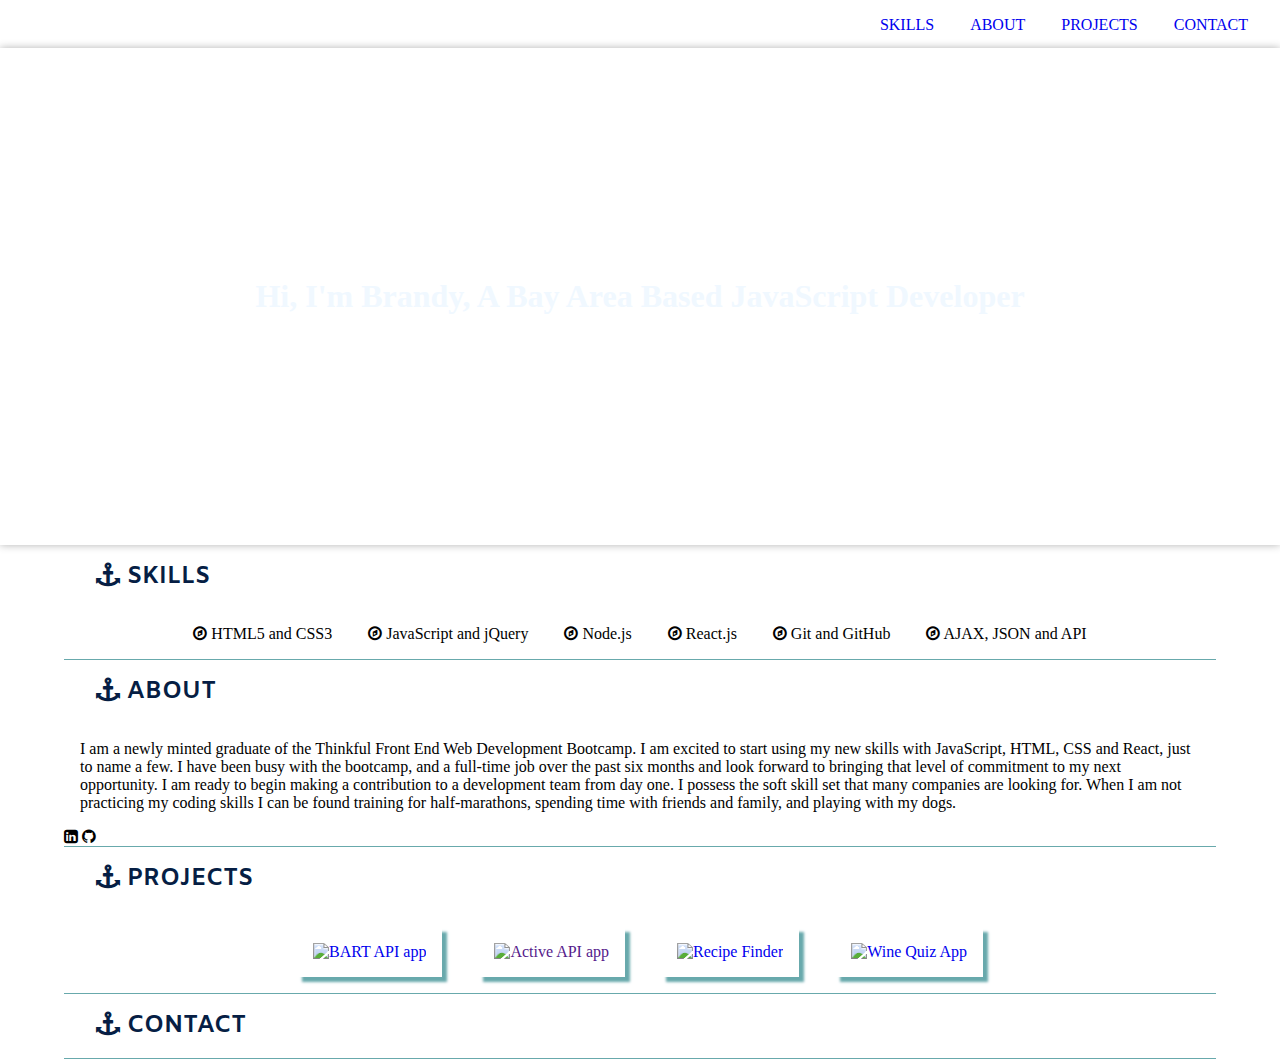
==== public/index.html @ 023e1855 "basic html and css added" ====
<!DOCTYPE html>
<html lang="en">

<head>
    <meta charset="UTF-8">
    <title>Brandy's Portfolio</title>
    <link rel="stylesheet" href="https://cdnjs.cloudflare.com/ajax/libs/font-awesome/4.7.0/css/font-awesome.css">
    <link href="https://fonts.googleapis.com/css?family=Amiko" rel="stylesheet">
    <link rel="stylesheet" href="styles.css">
</head>

<body>
    <header>
        <ul class="navBar">
            <li><a href="skills.asp">SKILLS</a></li>
            <li><a href="about.asp">ABOUT</a></li>
            <li><a href="projects.asp">PROJECTS</a></li>
            <li><a href="contact.asp">CONTACT</a></li>
        </ul>
    </header>
    <main>
        <section id="hero-area">
            <div class="container">
                <div class="row">
                    <div class="col-md-12 text-center">
                        <div class="block wow fadeInUp" data-wow-delay=".3s">
                            <!-- Slider -->
                            <section class="cd-intro">
                                <h1>Hi, I'm Brandy, A Bay Area Based JavaScript Developer</h1>
                            </section>
                            <!-- cd-intro -->
                            <!-- /.slider -->

                        </div>
                    </div>
                </div>
            </div>
        </section>
        <section class="skills">
            <h2><i class="fa fa-anchor" aria-hidden="true"></i> SKILLS</h2>
            <ul>
                <li> <i class="fa fa-compass" aria-hidden="true"></i> HTML5 and CSS3</li>
                <li> <i class="fa fa-compass" aria-hidden="true"></i> JavaScript and jQuery</li>
                <li> <i class="fa fa-compass" aria-hidden="true"></i> Node.js</li>
                <li> <i class="fa fa-compass" aria-hidden="true"></i> React.js</li>
                <li> <i class="fa fa-compass" aria-hidden="true"></i> Git and GitHub</li>
                <li> <i class="fa fa-compass" aria-hidden="true"></i> AJAX, JSON and API</li>
            </ul>
        </section>
        <section class="about">
            <h2><i class="fa fa-anchor" aria-hidden="true"></i> ABOUT</h2>
            <p>I am a newly minted graduate of the Thinkful Front End Web Development Bootcamp. I am excited to start using my new skills with JavaScript, HTML, CSS and React, just to name a few. I have been busy with the bootcamp, and a full-time job over the past six months and look forward to bringing that level of commitment to my next opportunity. I am ready to begin making a contribution to a development team from day one. I possess the soft skill set that many companies are looking for. When I am not practicing my coding skills I can be found training for half-marathons, spending time with friends and family, and playing with my dogs. </p>
            <div><i class="fa fa-linkedin-square" aria-hidden="true"></i> <i class="fa fa-github" aria-hidden="true"></i></div>
        </section>
        <section class="projects">
            <h2><i class="fa fa-anchor" aria-hidden="true"></i> PROJECTS</h2>

            <a href="https://final-capstone-bart-schedule.herokuapp.com/"><img src="/images/landing-page-no-results.png" alt="BART API app"></a>
            <a href=""><img src="/images/active-api.png" alt="Active API app"></a>
            <a href="https://brandylavoy.github.io/api-capstone-recipe/"><img src="/images/Yummly-API.png" alt="Recipe Finder"></a>
            <a href="https://brandylavoy.github.io/js-quiz-app/"><img src="/images/Quiz-app.png" alt="Wine Quiz App"></a>
        </section>

        <section class="contact">
            <h2><i class="fa fa-anchor" aria-hidden="true"></i> CONTACT</h2>
        </section>


    </main>
    <footer class="footer">
    </footer>
</body>

</html>
---- public/styles.css ----
* {
    margin: 0;
    padding: 0;
    border: 0;
    font-size: 100%;
    text-decoration: none;
    /*The box-sizing property is used to tell the browser what the sizing properties (width and height) should include border-box.*/
    box-sizing: border-box;
    /*reset Chrome user agent styles*/
    -webkit-margin-before: 0px;
    -webkit-margin-after: 0px;
    -webkit-margin-start: 0px;
    -webkit-margin-end: 0px;
    -webkit-padding-before: 0px;
    -webkit-padding-after: 0px;
    -webkit-padding-start: 0px;
    -webkit-padding-end: 0px;
    /*reset Firefox user agent styles*/
    -moz-margin-before: 0px;
    -moz-margin-after: 0px;
    -moz-margin-start: 0px;
    -moz-margin-end: 0px;
    -moz-padding-before: 0px;
    -moz-padding-after: 0px;
    -moz-padding-start: 0px;
    -moz-padding-end: 0px;
    /*reset Internet Explorer user agent styles*/
    -ms-margin-before: 0px;
    -ms-margin-after: 0px;
    -ms-margin-start: 0px;
    -ms-margin-end: 0px;
    -ms-padding-before: 0px;
    -ms-padding-after: 0px;
    -ms-padding-start: 0px;
    -ms-padding-end: 0px;
    /*reset Opera user agent styles*/
    -o-margin-before: 0px;
    -o-margin-after: 0px;
    -o-margin-start: 0px;
    -o-margin-end: 0px;
    -o-padding-before: 0px;
    -o-padding-after: 0px;
    -o-padding-start: 0px;
    -o-padding-end: 0px;
    font-family: 'Merriweather', serif;
}


/*Background Image*/


/*
html {
    background: rgba(0, 0, 0, 0) url("/public/images/vineyard-scape.jpg") no-repeat center center fixed;
    -webkit-background-size: cover;
    -moz-background-size: cover;
    -o-background-size: cover;
    background-size: cover;
}
*/

header ul.navBar {
    height: 3rem;
    text-align: right;
    padding: 1rem;
}

ul .navBar {
    list-style-type: none;
    margin: 0;
    padding: 1rem;
}

.navBar li {
    display: inline;
    text-align: right;
    margin: 1rem;
}

#hero-area {
    background: url(/images/vineyard-scape.jpg) no-repeat 50%;
    background-size: cover;
    background-attachment: fixed;
    padding: 230px 0;
    box-shadow: 0 0 8px rgba(0, 0, 0, 0.3);
    position: relative;
    text-align: center;
    max-height: 40rem;
}

.cd-intro h1 {
    font-size: 2rem;
    color: aliceblue;
}

section.skills,
.about,
.projects,
.contact {
    border-bottom: #68A9AC solid 1px;
    width: 90%;
    margin: 0 auto;
}

section.about p {
    padding: 1rem;
}

section h2 {
    font-family: 'Amiko', sans-serif;
    font-size: 1.5rem;
    color: #061E44;
    text-align: left;
    margin-left: 1rem;
    padding: 1rem;
}

section.skills ul {
    list-style-type: none;
    margin: 0;
    padding: 1rem;
    text-align: center;
}

section.skills ul li {
    display: inline;
    margin: 1rem;
}

section.projects {
    text-align: center;
}

section a img {
    height: 15rem;
    padding: 1rem;
    box-shadow: 5px 5px 2.5px #68A9AC;
    margin: 1rem;
}
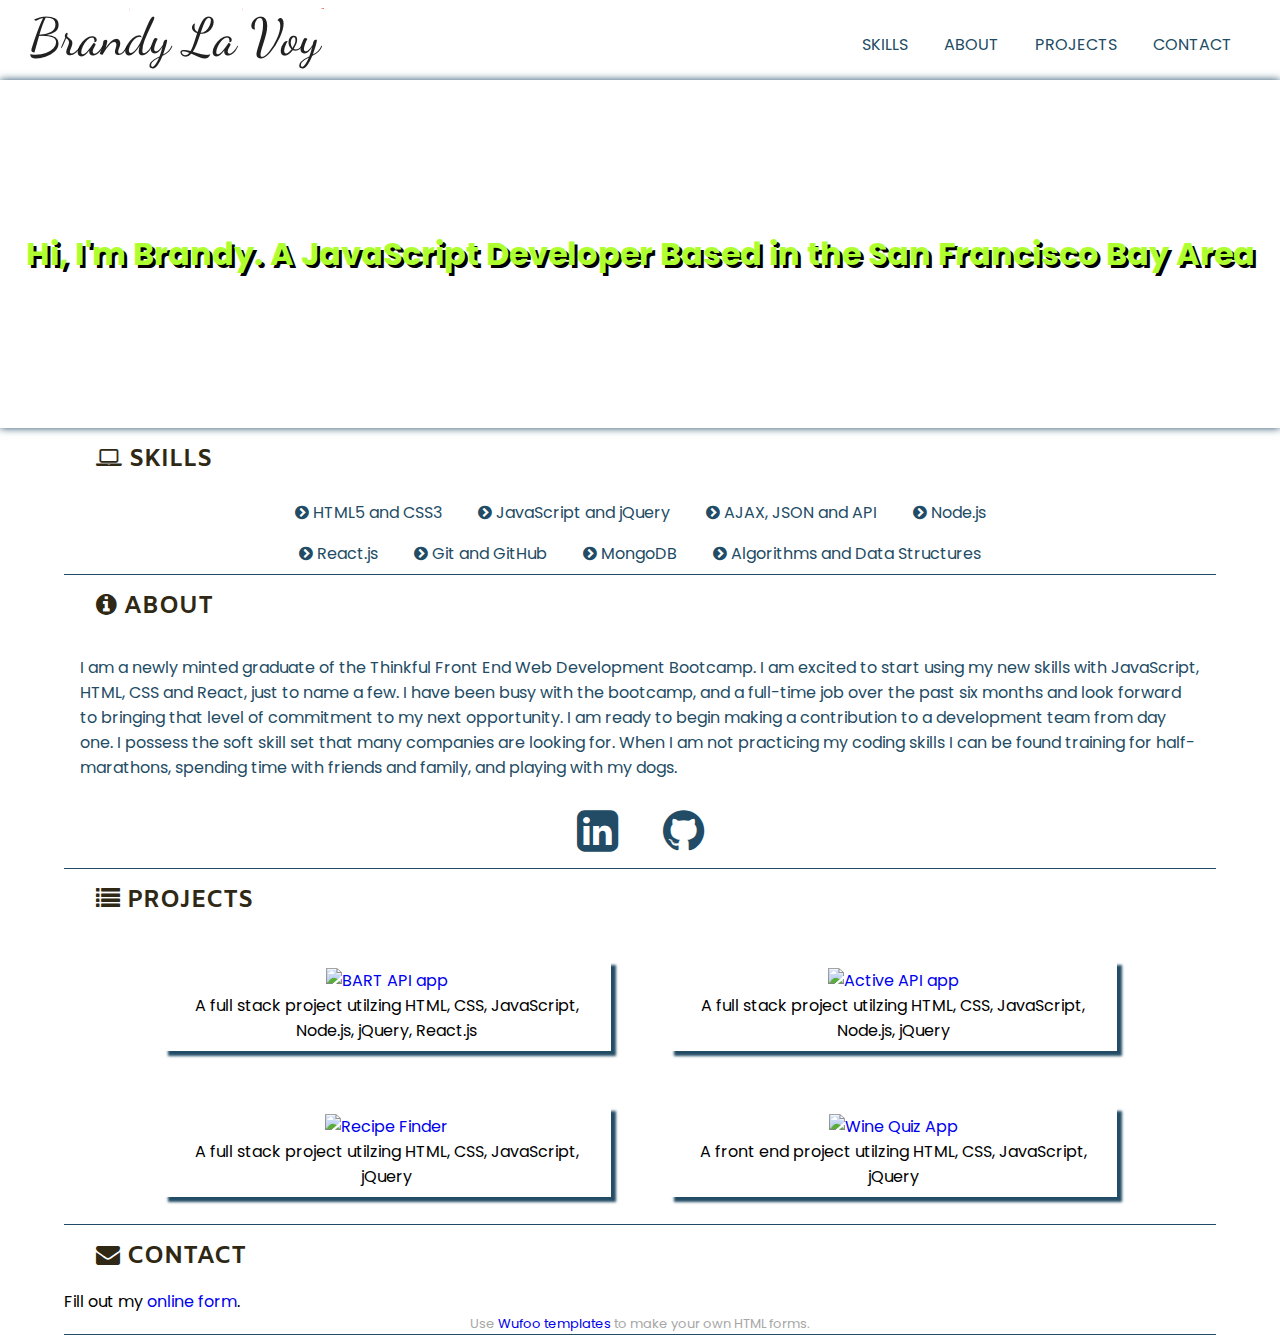
==== commit b1711b06: "contact form added, icons changed" ====
--- a/public/index.html
+++ b/public/index.html
@@ -6,16 +6,18 @@
     <title>Brandy's Portfolio</title>
     <link rel="stylesheet" href="https://cdnjs.cloudflare.com/ajax/libs/font-awesome/4.7.0/css/font-awesome.css">
     <link href="https://fonts.googleapis.com/css?family=Amiko" rel="stylesheet">
+    <link href="https://fonts.googleapis.com/css?family=Poppins" rel="stylesheet">
     <link rel="stylesheet" href="styles.css">
 </head>
 
 <body>
     <header>
+        <img src="images/logo.png" alt="Brandy La Voy">
         <ul class="navBar">
-            <li><a href="skills.asp">SKILLS</a></li>
-            <li><a href="about.asp">ABOUT</a></li>
-            <li><a href="projects.asp">PROJECTS</a></li>
-            <li><a href="contact.asp">CONTACT</a></li>
+            <li><a href="#skills">SKILLS</a></li>
+            <li><a href="#about">ABOUT</a></li>
+            <li><a href="#projects">PROJECTS</a></li>
+            <li><a href="#contact">CONTACT</a></li>
         </ul>
     </header>
     <main>
@@ -26,7 +28,7 @@
                         <div class="block wow fadeInUp" data-wow-delay=".3s">
                             <!-- Slider -->
                             <section class="cd-intro">
-                                <h1>Hi, I'm Brandy, A Bay Area Based JavaScript Developer</h1>
+                                <h1>Hi, I'm Brandy. A JavaScript Developer Based in the San Francisco Bay Area</h1>
                             </section>
                             <!-- cd-intro -->
                             <!-- /.slider -->
@@ -36,33 +38,98 @@
                 </div>
             </div>
         </section>
-        <section class="skills">
-            <h2><i class="fa fa-anchor" aria-hidden="true"></i> SKILLS</h2>
+        <section class="skills" id="skills">
+            <h2><i class="fa fa-laptop" aria-hidden="true"></i> SKILLS</h2>
             <ul>
-                <li> <i class="fa fa-compass" aria-hidden="true"></i> HTML5 and CSS3</li>
-                <li> <i class="fa fa-compass" aria-hidden="true"></i> JavaScript and jQuery</li>
-                <li> <i class="fa fa-compass" aria-hidden="true"></i> Node.js</li>
-                <li> <i class="fa fa-compass" aria-hidden="true"></i> React.js</li>
-                <li> <i class="fa fa-compass" aria-hidden="true"></i> Git and GitHub</li>
-                <li> <i class="fa fa-compass" aria-hidden="true"></i> AJAX, JSON and API</li>
+                <li> <i class="fa fa-chevron-circle-right" aria-hidden="true"></i> HTML5 and CSS3</li>
+                <li> <i class="fa fa-chevron-circle-right" aria-hidden="true"></i> JavaScript and jQuery</li>
+                <li> <i class="fa fa-chevron-circle-right" aria-hidden="true"></i> AJAX, JSON and API</li>
+                <li> <i class="fa fa-chevron-circle-right" aria-hidden="true"></i> Node.js</li>
+
+
+            </ul>
+            <ul>
+                <li> <i class="fa fa-chevron-circle-right" aria-hidden="true"></i> React.js</li>
+                <li> <i class="fa fa-chevron-circle-right" aria-hidden="true"></i> Git and GitHub</li>
+                <li> <i class="fa fa-chevron-circle-right" aria-hidden="true"></i> MongoDB</li>
+                <li> <i class="fa fa-chevron-circle-right" aria-hidden="true"></i> Algorithms and Data Structures</li>
             </ul>
         </section>
-        <section class="about">
-            <h2><i class="fa fa-anchor" aria-hidden="true"></i> ABOUT</h2>
+        <section class="about" id="about">
+            <h2><i class="fa fa-info-circle" aria-hidden="true"></i> ABOUT</h2>
             <p>I am a newly minted graduate of the Thinkful Front End Web Development Bootcamp. I am excited to start using my new skills with JavaScript, HTML, CSS and React, just to name a few. I have been busy with the bootcamp, and a full-time job over the past six months and look forward to bringing that level of commitment to my next opportunity. I am ready to begin making a contribution to a development team from day one. I possess the soft skill set that many companies are looking for. When I am not practicing my coding skills I can be found training for half-marathons, spending time with friends and family, and playing with my dogs. </p>
-            <div><i class="fa fa-linkedin-square" aria-hidden="true"></i> <i class="fa fa-github" aria-hidden="true"></i></div>
+            <div>
+                <a href="https://www.linkedin.com/in/brandylavoy/"><i class="fa fa-linkedin-square" aria-hidden="true"></i></a>
+                <a href="https://github.com/brandylavoy"><i class="fa fa-github" aria-hidden="true"></i></a> </div>
         </section>
-        <section class="projects">
-            <h2><i class="fa fa-anchor" aria-hidden="true"></i> PROJECTS</h2>
+        <section class="projects" id="projects">
+            <h2><i class="fa fa-list" aria-hidden="true"></i> PROJECTS</h2>
 
-            <a href="https://final-capstone-bart-schedule.herokuapp.com/"><img src="/images/landing-page-no-results.png" alt="BART API app"></a>
-            <a href=""><img src="/images/active-api.png" alt="Active API app"></a>
-            <a href="https://brandylavoy.github.io/api-capstone-recipe/"><img src="/images/Yummly-API.png" alt="Recipe Finder"></a>
-            <a href="https://brandylavoy.github.io/js-quiz-app/"><img src="/images/Quiz-app.png" alt="Wine Quiz App"></a>
+            <figure>
+                <a href="https://final-capstone-bart-schedule.herokuapp.com/">
+                    <img src="/images/landing-page-no-results.png" alt="BART API app">
+                </a>
+                <figcaption>A full stack project utilzing HTML, CSS, JavaScript, Node.js, jQuery, React.js</figcaption>
+            </figure>
+            <figure>
+                <a href=" https://find-and-register-for-events.herokuapp.com/">
+                    <img src="/images/active-api.png" alt="Active API app">
+                </a>
+                <figcaption>A full stack project utilzing HTML, CSS, JavaScript, Node.js, jQuery</figcaption>
+            </figure>
+            <figure>
+                <a href="https://brandylavoy.github.io/api-capstone-recipe/">
+                    <img src="/images/Yummly-API.png" alt="Recipe Finder">
+                </a>
+                <figcaption>A full stack project utilzing HTML, CSS, JavaScript, jQuery</figcaption>
+            </figure>
+            <figure>
+                <a href="https://brandylavoy.github.io/js-quiz-app/">
+                    <img src="/images/wine-quiz-home.png" alt="Wine Quiz App">
+                </a>
+                <figcaption>A front end project utilzing HTML, CSS, JavaScript, jQuery</figcaption>
+            </figure>
         </section>
 
-        <section class="contact">
-            <h2><i class="fa fa-anchor" aria-hidden="true"></i> CONTACT</h2>
+        <section class="contact" id="contact">
+            <h2><i class="fa fa-envelope" aria-hidden="true"></i> CONTACT</h2>
+            <div id="wufoo-msuiz5g0ofmi2d">
+                Fill out my <a href="https://brandylavoy.wufoo.com/forms/msuiz5g0ofmi2d">online form</a>.
+            </div>
+            <div id="wuf-adv" style="font-family:inherit;font-size: small;color:#a7a7a7;text-align:center;display:block;">Use <a href="http://www.wufoo.com/gallery/templates/">Wufoo templates</a> to make your own HTML forms.</div>
+            <script type="text/javascript">
+                var msuiz5g0ofmi2d;
+                (function(d, t) {
+                    var s = d.createElement(t),
+                        options = {
+                            'userName': 'brandylavoy',
+                            'formHash': 'msuiz5g0ofmi2d',
+                            'autoResize': true,
+                            'height': '577',
+                            'async': true,
+                            'host': 'wufoo.com',
+                            'header': 'show',
+                            'ssl': true
+                        };
+                    s.src = ('https:' == d.location.protocol ? 'https://' : 'http://') + 'www.wufoo.com/scripts/embed/form.js';
+                    s.onload = s.onreadystatechange = function() {
+                        var rs = this.readyState;
+                        if (rs)
+                            if (rs != 'complete')
+                                if (rs != 'loaded') return;
+                        try {
+                            msuiz5g0ofmi2d = new WufooForm();
+                            msuiz5g0ofmi2d.initialize(options);
+                            msuiz5g0ofmi2d.display();
+                        } catch (e) {}
+                    };
+                    var scr = d.getElementsByTagName(t)[0],
+                        par = scr.parentNode;
+                    par.insertBefore(s, scr);
+                })(document, 'script');
+
+            </script>
+
         </section>
 
 
--- a/public/styles.css
+++ b/public/styles.css
@@ -42,7 +42,7 @@
     -o-padding-after: 0px;
     -o-padding-start: 0px;
     -o-padding-end: 0px;
-    font-family: 'Merriweather', serif;
+    font-family: 'Poppins', sans-serif;
 }
 
 
@@ -59,30 +59,55 @@
 }
 */
 
+header img {
+    float: left;
+    padding-left: 1rem;
+    padding-top: 0.5rem;
+    color: #224C65;
+}
+
 header ul.navBar {
     height: 3rem;
     text-align: right;
     padding: 1rem;
-}
-
-ul .navBar {
     list-style-type: none;
-    margin: 0;
-    padding: 1rem;
+    margin-bottom: 1rem;
+    padding: 2rem;
 }
 
 .navBar li {
     display: inline;
     text-align: right;
     margin: 1rem;
+    font-family: 'Amiko', sans-serif;
+    color: #224C65;
+}
+
+.navBar li a {
+    color: #224C65;
+}
+
+.navBar li a:hover {
+    font-weight: bold;
+}
+
+.navBar li a::after {
+    display: inline;
+    content: attr(title);
+    font-weight: bold;
+    height: 1px;
+    color: transparent;
+    overflow: hidden;
+    visibility: hidden;
+    margin-bottom: -1px;
 }
 
 #hero-area {
     background: url(/images/vineyard-scape.jpg) no-repeat 50%;
     background-size: cover;
     background-attachment: fixed;
-    padding: 230px 0;
-    box-shadow: 0 0 8px rgba(0, 0, 0, 0.3);
+    padding: 150px 0;
+    box-shadow: 0 0 8px #224C65;
     position: relative;
     text-align: center;
     max-height: 40rem;
@@ -90,26 +115,23 @@
 
 .cd-intro h1 {
     font-size: 2rem;
-    color: aliceblue;
+    color: greenyellow;
+    text-shadow: 3px 3px black;
 }
 
 section.skills,
 .about,
 .projects,
 .contact {
-    border-bottom: #68A9AC solid 1px;
+    border-bottom: #224C65 solid 1px;
     width: 90%;
     margin: 0 auto;
-}
-
-section.about p {
-    padding: 1rem;
 }
 
 section h2 {
     font-family: 'Amiko', sans-serif;
     font-size: 1.5rem;
-    color: #061E44;
+    color: #2E2814;
     text-align: left;
     margin-left: 1rem;
     padding: 1rem;
@@ -118,22 +140,58 @@
 section.skills ul {
     list-style-type: none;
     margin: 0;
-    padding: 1rem;
+    padding: 0.5rem;
     text-align: center;
 }
 
 section.skills ul li {
     display: inline;
     margin: 1rem;
+    color: #224C65;
+}
+
+section.about p {
+    padding: 1rem;
+    color: #224C65;
+}
+
+section.about div {
+    text-align: center;
+    font-size: 3rem;
+}
+
+section.about div a i {
+    color: #224C65;
+    padding-left: 1rem;
+    padding-right: 1rem;
 }
 
 section.projects {
     text-align: center;
 }
 
-section a img {
+section.projects figure {
+    text-align: center;
+    padding-bottom: 1rem;
+    display: inline-block;
+    padding: 00.5rem;
+    box-shadow: 5px 5px 2.5px #224C65;
+    margin: 1.7rem;
+}
+
+section.projects figure a img {
     height: 15rem;
-    padding: 1rem;
-    box-shadow: 5px 5px 2.5px #68A9AC;
-    margin: 1rem;
+    width: 27rem;
 }
+
+section.projects figure figcaption {
+    width: 27rem;
+}
+
+@media only screen and (max-width: 1068px) {}
+
+@media only screen and (max-width: 768px) {}
+
+@media only screen and (max-width: 480px) {}
+
+@media only screen and (max-width: 320px) {}
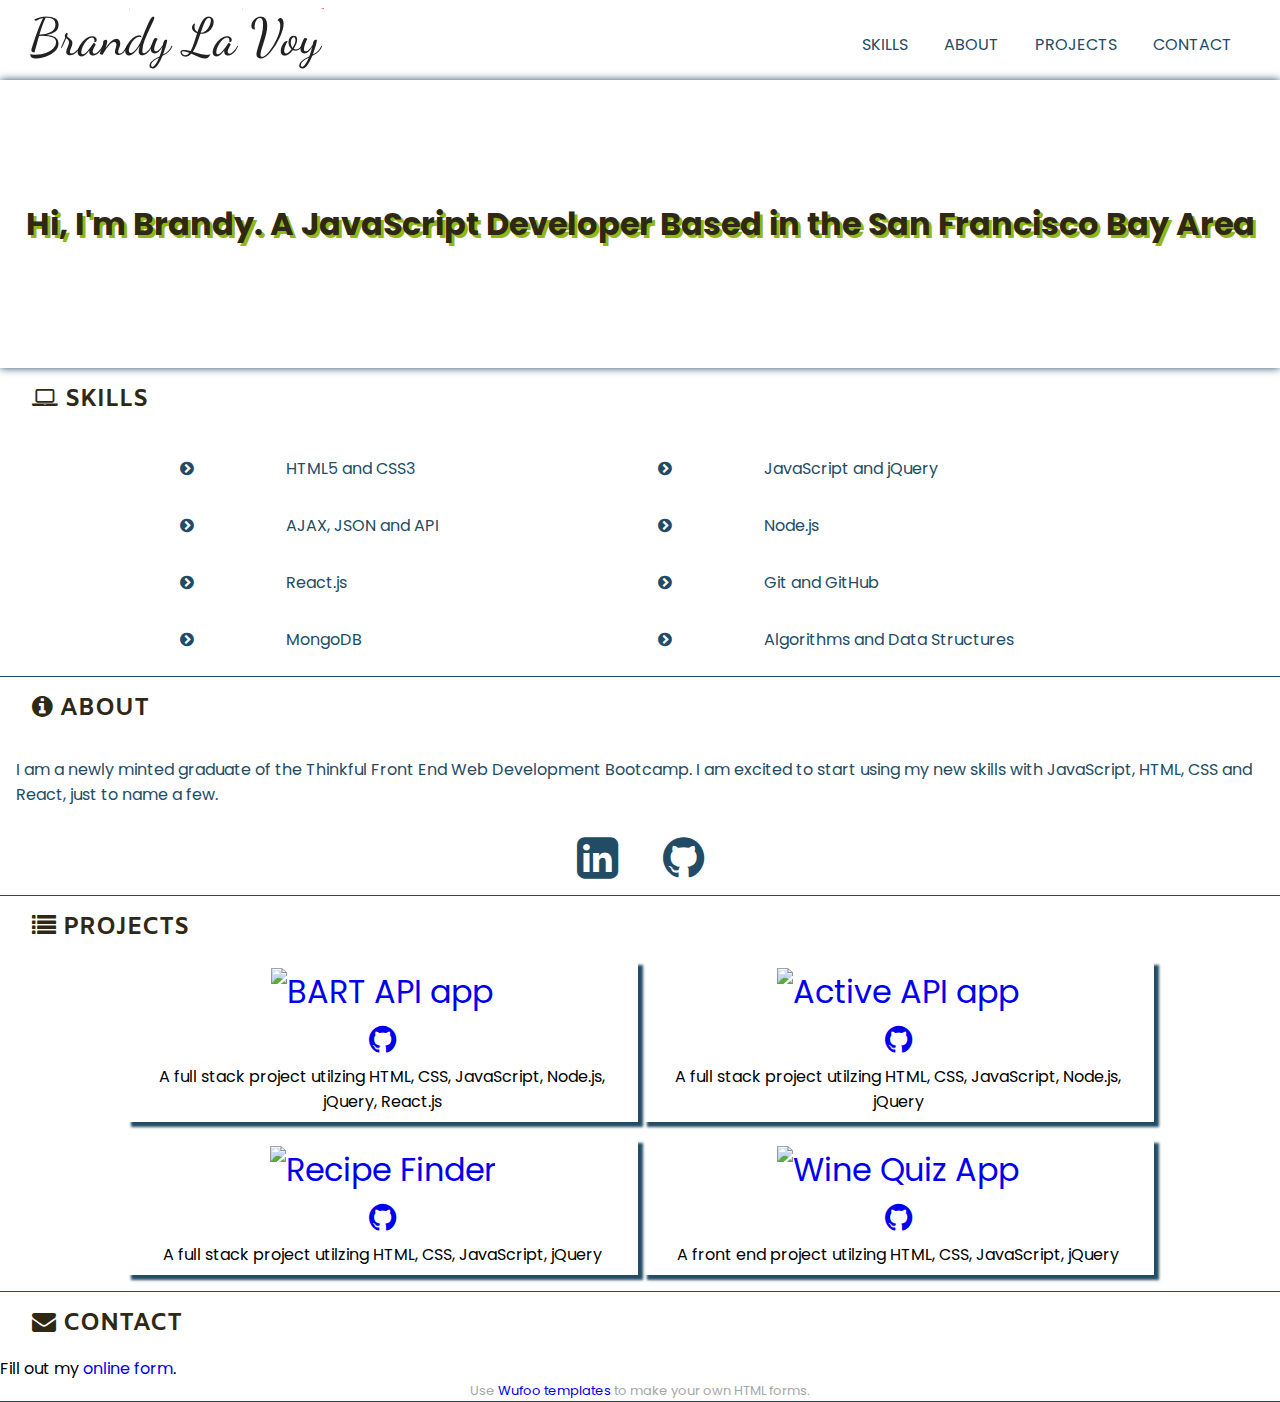
==== commit 7343f2d2: "responsive css elements added" ====
--- a/public/index.html
+++ b/public/index.html
@@ -41,23 +41,21 @@
         <section class="skills" id="skills">
             <h2><i class="fa fa-laptop" aria-hidden="true"></i> SKILLS</h2>
             <ul>
-                <li> <i class="fa fa-chevron-circle-right" aria-hidden="true"></i> HTML5 and CSS3</li>
-                <li> <i class="fa fa-chevron-circle-right" aria-hidden="true"></i> JavaScript and jQuery</li>
-                <li> <i class="fa fa-chevron-circle-right" aria-hidden="true"></i> AJAX, JSON and API</li>
-                <li> <i class="fa fa-chevron-circle-right" aria-hidden="true"></i> Node.js</li>
-
-
-            </ul>
-            <ul>
-                <li> <i class="fa fa-chevron-circle-right" aria-hidden="true"></i> React.js</li>
-                <li> <i class="fa fa-chevron-circle-right" aria-hidden="true"></i> Git and GitHub</li>
-                <li> <i class="fa fa-chevron-circle-right" aria-hidden="true"></i> MongoDB</li>
-                <li> <i class="fa fa-chevron-circle-right" aria-hidden="true"></i> Algorithms and Data Structures</li>
+                <li><i class="fa fa-chevron-circle-right" aria-hidden="true"></i>HTML5 and CSS3</li>
+                <li><i class="fa fa-chevron-circle-right" aria-hidden="true"></i>JavaScript and jQuery</li>
+                <li><i class="fa fa-chevron-circle-right" aria-hidden="true"></i>AJAX, JSON and API</li>
+                <li><i class="fa fa-chevron-circle-right" aria-hidden="true"></i>Node.js</li>
+                <li><i class="fa fa-chevron-circle-right" aria-hidden="true"></i>React.js</li>
+                <li><i class="fa fa-chevron-circle-right" aria-hidden="true"></i>Git and GitHub</li>
+                <li><i class="fa fa-chevron-circle-right" aria-hidden="true"></i>MongoDB</li>
+                <li><i class="fa fa-chevron-circle-right" aria-hidden="true"></i>Algorithms and Data Structures</li>
             </ul>
         </section>
         <section class="about" id="about">
             <h2><i class="fa fa-info-circle" aria-hidden="true"></i> ABOUT</h2>
-            <p>I am a newly minted graduate of the Thinkful Front End Web Development Bootcamp. I am excited to start using my new skills with JavaScript, HTML, CSS and React, just to name a few. I have been busy with the bootcamp, and a full-time job over the past six months and look forward to bringing that level of commitment to my next opportunity. I am ready to begin making a contribution to a development team from day one. I possess the soft skill set that many companies are looking for. When I am not practicing my coding skills I can be found training for half-marathons, spending time with friends and family, and playing with my dogs. </p>
+            <p>I am a newly minted graduate of the Thinkful Front End Web Development Bootcamp. I am excited to start using my new skills with JavaScript, HTML, CSS and React, just to name a few.</p>
+            <!--            <img src="images/seo-2078785_960_720.png" alt="responsive web design">-->
+
             <div>
                 <a href="https://www.linkedin.com/in/brandylavoy/"><i class="fa fa-linkedin-square" aria-hidden="true"></i></a>
                 <a href="https://github.com/brandylavoy"><i class="fa fa-github" aria-hidden="true"></i></a> </div>
@@ -69,24 +67,28 @@
                 <a href="https://final-capstone-bart-schedule.herokuapp.com/">
                     <img src="/images/landing-page-no-results.png" alt="BART API app">
                 </a>
+                <a href="https://github.com/brandylavoy/final-capstone-bart-schedule"><i class="fa fa-github" aria-hidden="true"></i></a>
                 <figcaption>A full stack project utilzing HTML, CSS, JavaScript, Node.js, jQuery, React.js</figcaption>
             </figure>
             <figure>
                 <a href=" https://find-and-register-for-events.herokuapp.com/">
                     <img src="/images/active-api.png" alt="Active API app">
                 </a>
+                <a href="https://github.com/brandylavoy/node-capstone-find-and-register-for-events"><i class="fa fa-github" aria-hidden="true"></i></a>
                 <figcaption>A full stack project utilzing HTML, CSS, JavaScript, Node.js, jQuery</figcaption>
             </figure>
             <figure>
                 <a href="https://brandylavoy.github.io/api-capstone-recipe/">
                     <img src="/images/Yummly-API.png" alt="Recipe Finder">
                 </a>
+                <a href="https://github.com/brandylavoy/api-capstone-recipe"><i class="fa fa-github" aria-hidden="true"></i></a>
                 <figcaption>A full stack project utilzing HTML, CSS, JavaScript, jQuery</figcaption>
             </figure>
             <figure>
                 <a href="https://brandylavoy.github.io/js-quiz-app/">
                     <img src="/images/wine-quiz-home.png" alt="Wine Quiz App">
                 </a>
+                <a href="https://github.com/brandylavoy/js-quiz-app"><i class="fa fa-github" aria-hidden="true"></i></a>
                 <figcaption>A front end project utilzing HTML, CSS, JavaScript, jQuery</figcaption>
             </figure>
         </section>
--- a/public/styles.css
+++ b/public/styles.css
@@ -51,11 +51,11 @@
 
 /*
 html {
-    background: rgba(0, 0, 0, 0) url("/public/images/vineyard-scape.jpg") no-repeat center center fixed;
-    -webkit-background-size: cover;
-    -moz-background-size: cover;
-    -o-background-size: cover;
-    background-size: cover;
+background: rgba(0, 0, 0, 0) url("/public/images/vineyard-scape.jpg") no-repeat center center fixed;
+-webkit-background-size: cover;
+-moz-background-size: cover;
+-o-background-size: cover;
+background-size: cover;
 }
 */
 
@@ -106,7 +106,7 @@
     background: url(/images/vineyard-scape.jpg) no-repeat 50%;
     background-size: cover;
     background-attachment: fixed;
-    padding: 150px 0;
+    padding: 120px 0;
     box-shadow: 0 0 8px #224C65;
     position: relative;
     text-align: center;
@@ -115,8 +115,8 @@
 
 .cd-intro h1 {
     font-size: 2rem;
-    color: greenyellow;
-    text-shadow: 3px 3px black;
+    color: #2E2814;
+    text-shadow: 3px 3px #91B813;
 }
 
 section.skills,
@@ -124,7 +124,7 @@
 .projects,
 .contact {
     border-bottom: #224C65 solid 1px;
-    width: 90%;
+    width: 100%;
     margin: 0 auto;
 }
 
@@ -145,14 +145,33 @@
 }
 
 section.skills ul li {
-    display: inline;
+    display: inline-block;
     margin: 1rem;
-    color: #224C65;
+    padding: 0rem;
+    color: #224C65;
+    width: 35%;
+    vertical-align: top;
+    text-align: left;
+}
+
+.fa-chevron-circle-right {
+    width: 24%;
+}
+
+section.skills ul li i {
+    padding-right: 1rem;
 }
 
 section.about p {
+    display: block;
     padding: 1rem;
     color: #224C65;
+}
+
+section.about img {
+    float: right;
+    max-height: 15rem;
+    margin: 0 0 10px 10px;
 }
 
 section.about div {
@@ -168,30 +187,141 @@
 
 section.projects {
     text-align: center;
+    width: 100%;
 }
 
 section.projects figure {
     text-align: center;
     padding-bottom: 1rem;
     display: inline-block;
-    padding: 00.5rem;
+    margin-right: 0px;
+    margin-left: 0;
+    margin-bottom: 1rem;
+    width: 40%;
+    padding: 0.5rem;
     box-shadow: 5px 5px 2.5px #224C65;
-    margin: 1.7rem;
+    vertical-align: top;
 }
 
 section.projects figure a img {
     height: 15rem;
-    width: 27rem;
+    width: 100%;
+}
+
+section.projects figure a img:before {
+    content: '';
+    position: absolute;
+    top: 0px;
+    left: 0px;
+    width: 0px;
+    height: 42px;
+    background: rgba(255, 255, 255, 0.3);
+    border-radius: 5px;
+    transition: all 2s ease;
+}
+
+section.projects figure a img:hover:before {
+    width: 100%;
+}
+
+section.projects figure a {
+    display: block;
+    text-align: center;
+    margin: 0 auto;
+    background-color: transparent;
+    font-size: 2rem;
+    height: auto;
+}
+
+
+/* visited link */
+
+section.projects figure a:visited {
+    color: #91B813;
+}
+
+
+/* mouse over link */
+
+section.projects figure a:hover {
+    color: #224C65;
+}
+
+
+/* selected link */
+
+section.projects figure a:active {
+    color: yellow;
 }
 
 section.projects figure figcaption {
-    width: 27rem;
-}
-
-@media only screen and (max-width: 1068px) {}
-
-@media only screen and (max-width: 768px) {}
-
-@media only screen and (max-width: 480px) {}
-
-@media only screen and (max-width: 320px) {}
+    width: 100%;
+}
+
+@media only screen and (max-width: 1068px) {
+    section.skills ul li {
+        display: inline-block;
+        margin: 1rem;
+        color: #224C65;
+        width: 20%;
+    }
+    section.projects figure {
+        text-align: center;
+        padding: 0.5rem;
+        box-shadow: 5px 5px 2.5px #224C65;
+        width: 100%;
+        margin-bottom: 1rem;
+    }
+    section.projects figure a img {
+        /*        height: 15rem;*/
+        width: auto;
+    }
+    section.projects figure figcaption {
+        width: 100%;
+    }
+}
+
+@media only screen and (max-width: 768px) {
+    section.skills ul li {
+        display: inline-block;
+        color: #224C65;
+        width: 20%;
+    }
+    section.projects figure {
+        text-align: center;
+        padding: 0.5rem;
+        box-shadow: 5px 5px 2.5px #224C65;
+        width: 100%;
+    }
+    section.projects figure a img {
+        width: 100%;
+    }
+}
+
+@media only screen and (max-width: 480px) {
+    section.skills ul li {
+        display: block;
+        color: #224C65;
+        width: 100%;
+        text-align: left;
+    }
+    section.projects figure {
+        text-align: center;
+        padding: 0.5rem;
+        box-shadow: 5px 5px 2.5px #224C65;
+        width: 100%;
+    }
+}
+
+@media only screen and (max-width: 320px) {
+    section.skills ul li {
+        display: block;
+        color: #224C65;
+    }
+    section.projects figure {
+        text-align: center;
+        padding: 0.5rem;
+        box-shadow: 5px 5px 2.5px #224C65;
+        width: 100%;
+    }
+}
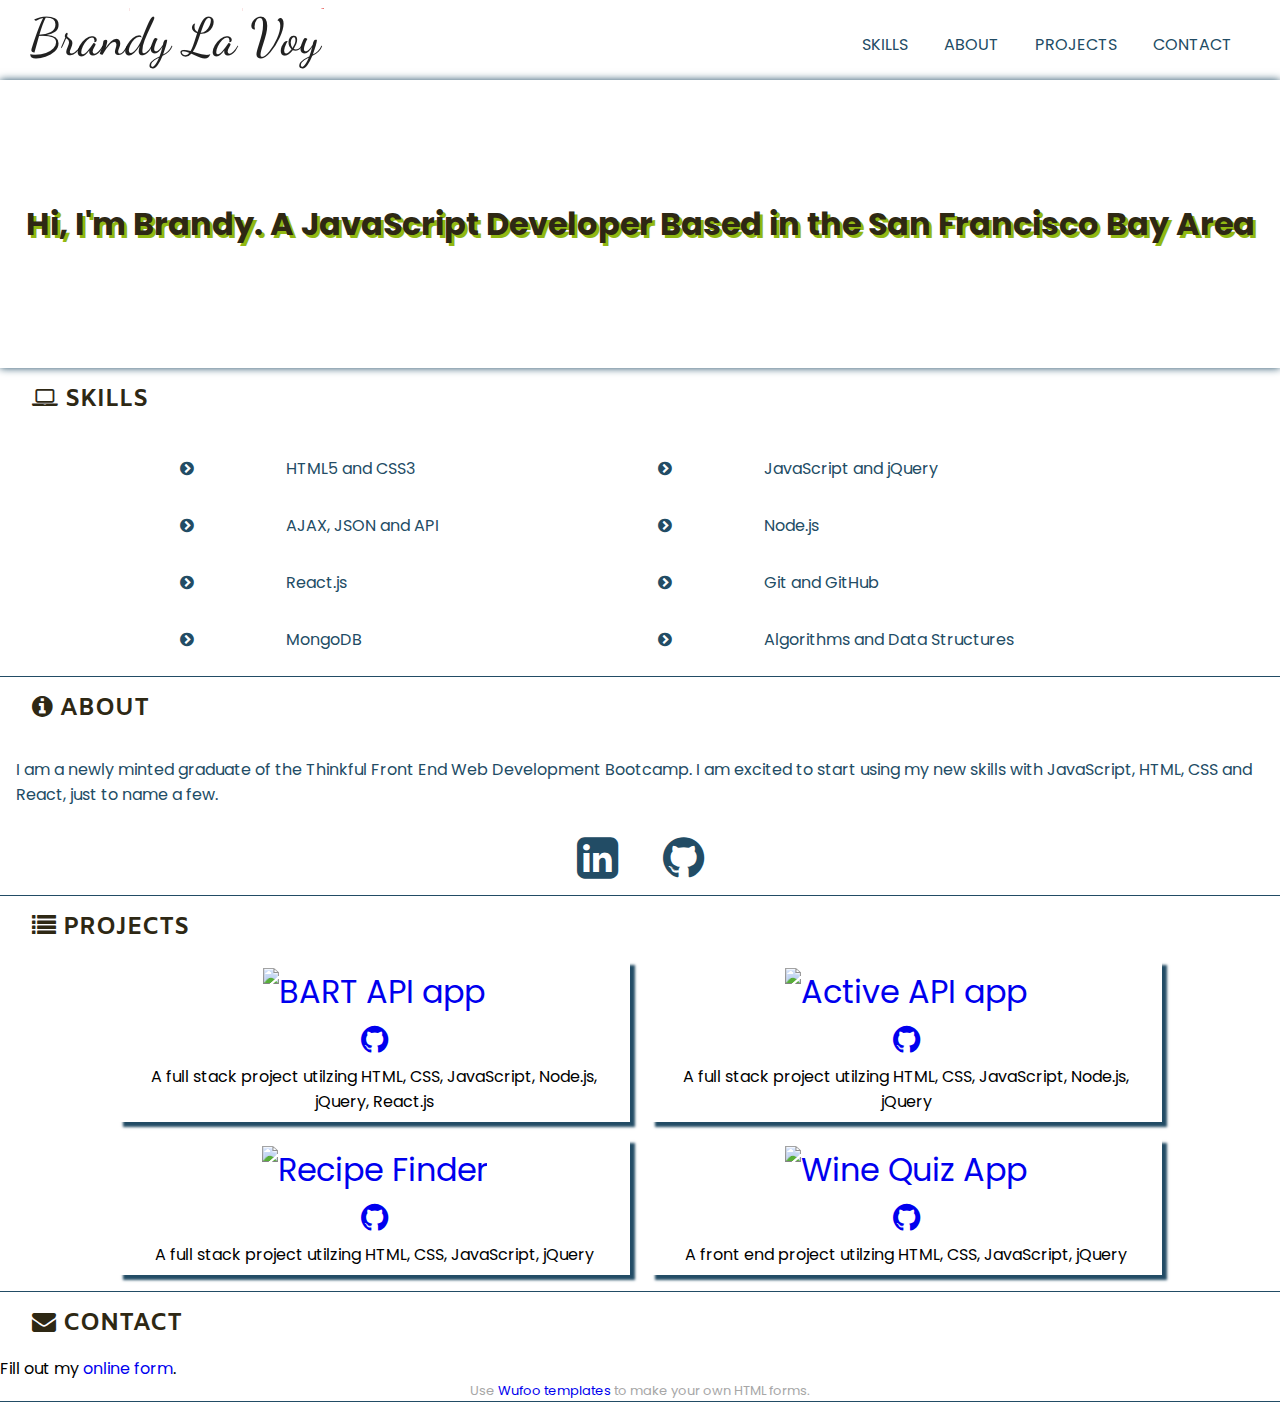
==== commit d0e1dc43: "responsive css updated" ====
--- a/public/index.html
+++ b/public/index.html
@@ -93,50 +93,50 @@
             </figure>
         </section>
 
-        <section class="contact" id="contact">
-            <h2><i class="fa fa-envelope" aria-hidden="true"></i> CONTACT</h2>
-            <div id="wufoo-msuiz5g0ofmi2d">
-                Fill out my <a href="https://brandylavoy.wufoo.com/forms/msuiz5g0ofmi2d">online form</a>.
-            </div>
-            <div id="wuf-adv" style="font-family:inherit;font-size: small;color:#a7a7a7;text-align:center;display:block;">Use <a href="http://www.wufoo.com/gallery/templates/">Wufoo templates</a> to make your own HTML forms.</div>
-            <script type="text/javascript">
-                var msuiz5g0ofmi2d;
-                (function(d, t) {
-                    var s = d.createElement(t),
-                        options = {
-                            'userName': 'brandylavoy',
-                            'formHash': 'msuiz5g0ofmi2d',
-                            'autoResize': true,
-                            'height': '577',
-                            'async': true,
-                            'host': 'wufoo.com',
-                            'header': 'show',
-                            'ssl': true
-                        };
-                    s.src = ('https:' == d.location.protocol ? 'https://' : 'http://') + 'www.wufoo.com/scripts/embed/form.js';
-                    s.onload = s.onreadystatechange = function() {
-                        var rs = this.readyState;
-                        if (rs)
-                            if (rs != 'complete')
-                                if (rs != 'loaded') return;
-                        try {
-                            msuiz5g0ofmi2d = new WufooForm();
-                            msuiz5g0ofmi2d.initialize(options);
-                            msuiz5g0ofmi2d.display();
-                        } catch (e) {}
-                    };
-                    var scr = d.getElementsByTagName(t)[0],
-                        par = scr.parentNode;
-                    par.insertBefore(s, scr);
-                })(document, 'script');
 
-            </script>
-
-        </section>
 
 
     </main>
-    <footer class="footer">
+    <footer class="footer">      <section class="contact" id="contact">
+        <h2><i class="fa fa-envelope" aria-hidden="true"></i> CONTACT</h2>
+        <div id="wufoo-msuiz5g0ofmi2d">
+            Fill out my <a href="https://brandylavoy.wufoo.com/forms/msuiz5g0ofmi2d">online form</a>.
+        </div>
+        <div id="wuf-adv" style="font-family:inherit;font-size: small;color:#a7a7a7;text-align:center;display:block;">Use <a href="http://www.wufoo.com/gallery/templates/">Wufoo templates</a> to make your own HTML forms.</div>
+        <script type="text/javascript">
+            var msuiz5g0ofmi2d;
+            (function(d, t) {
+                var s = d.createElement(t),
+                    options = {
+                        'userName': 'brandylavoy',
+                        'formHash': 'msuiz5g0ofmi2d',
+                        'autoResize': true,
+                        'height': '577',
+                        'async': true,
+                        'host': 'wufoo.com',
+                        'header': 'show',
+                        'ssl': true
+                    };
+                s.src = ('https:' == d.location.protocol ? 'https://' : 'http://') + 'www.wufoo.com/scripts/embed/form.js';
+                s.onload = s.onreadystatechange = function() {
+                    var rs = this.readyState;
+                    if (rs)
+                        if (rs != 'complete')
+                            if (rs != 'loaded') return;
+                    try {
+                        msuiz5g0ofmi2d = new WufooForm();
+                        msuiz5g0ofmi2d.initialize(options);
+                        msuiz5g0ofmi2d.display();
+                    } catch (e) {}
+                };
+                var scr = d.getElementsByTagName(t)[0],
+                    par = scr.parentNode;
+                par.insertBefore(s, scr);
+            })(document, 'script');
+
+        </script>
+
+        </section>
     </footer>
 </body>
 
--- a/public/styles.css
+++ b/public/styles.css
@@ -45,20 +45,6 @@
     font-family: 'Poppins', sans-serif;
 }
 
-
-/*Background Image*/
-
-
-/*
-html {
-background: rgba(0, 0, 0, 0) url("/public/images/vineyard-scape.jpg") no-repeat center center fixed;
--webkit-background-size: cover;
--moz-background-size: cover;
--o-background-size: cover;
-background-size: cover;
-}
-*/
-
 header img {
     float: left;
     padding-left: 1rem;
@@ -194,8 +180,8 @@
     text-align: center;
     padding-bottom: 1rem;
     display: inline-block;
-    margin-right: 0px;
-    margin-left: 0;
+    margin-left: 0.5rem;
+    margin-right: 0.5rem;
     margin-bottom: 1rem;
     width: 40%;
     padding: 0.5rem;
@@ -271,6 +257,8 @@
         box-shadow: 5px 5px 2.5px #224C65;
         width: 100%;
         margin-bottom: 1rem;
+        margin-left: 0.5rem;
+        margin-right: 0.5rem;
     }
     section.projects figure a img {
         /*        height: 15rem;*/
@@ -281,11 +269,17 @@
     }
 }
 
+@media only screen and (max-width: 820px) {
+    .navBar li {
+        display: none;
+    }
+}
+
 @media only screen and (max-width: 768px) {
     section.skills ul li {
-        display: inline-block;
+        display: block;
         color: #224C65;
-        width: 20%;
+        width: 100%;
     }
     section.projects figure {
         text-align: center;
@@ -294,16 +288,48 @@
         width: 100%;
     }
     section.projects figure a img {
-        width: 100%;
+        width: auto;
     }
 }
 
 @media only screen and (max-width: 480px) {
+    header img {
+        display: block;
+        margin: 0 auto;
+    }
+    .cd-intro h1 {
+        font-size: 1.5rem;
+        color: #2E2814;
+        text-shadow: 3px 3px #91B813;
+    }
+    #hero-area {
+        padding: 50px 0;
+        max-height: 20rem;
+    }
+    .navBar li {
+        display: none;
+    }
     section.skills ul li {
         display: block;
         color: #224C65;
         width: 100%;
         text-align: left;
+    }
+    section.projects figure {
+        text-align: center;
+        padding: 0;
+        margin-left: 0;
+        margin-right: 0;
+        margin-bottom: 0.5rem;
+        box-shadow: 5px 5px 2.5px #224C65;
+        width: 100%;
+    }
+}
+
+@media only screen and (max-width: 320px) {
+    section.skills ul li {
+        display: block;
+        color: #224C65;
     }
     section.projects figure {
         text-align: center;
@@ -312,16 +338,3 @@
         width: 100%;
     }
 }
-
-@media only screen and (max-width: 320px) {
-    section.skills ul li {
-        display: block;
-        color: #224C65;
-    }
-    section.projects figure {
-        text-align: center;
-        padding: 0.5rem;
-        box-shadow: 5px 5px 2.5px #224C65;
-        width: 100%;
-    }
-}
